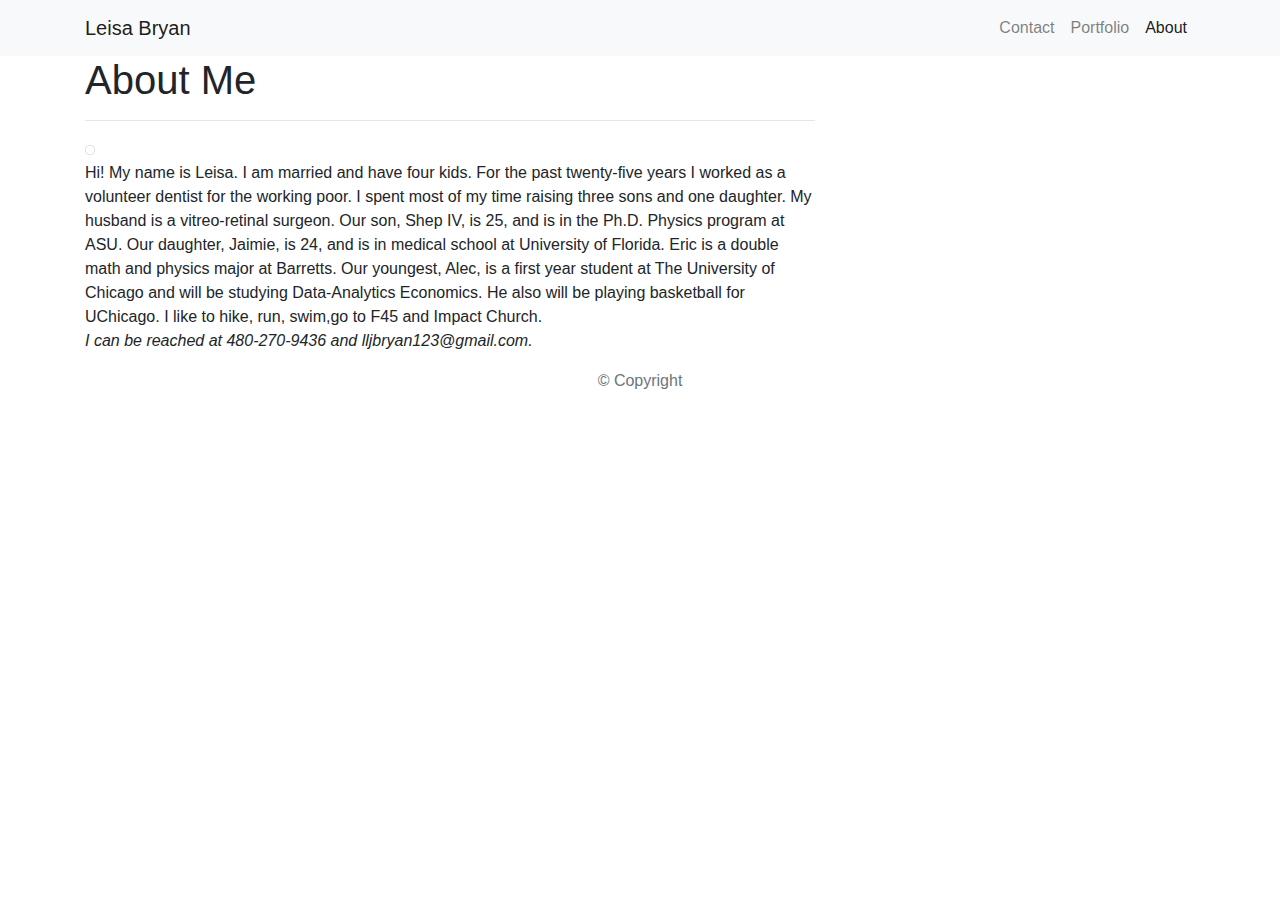
==== index.html @ f73c4841 "fixed file paths" ====
<!DOCTYPE html>
<html lang="en-us">

<head>

  <meta charset="UTF-8">
  <meta name="viewport" content="width=device-width, initial-scale=1.0">
  <meta http-equiv="X-UA-Compatible" content="ie=edge">

  <title>Bootstrap Basic Portfolio</title>

  <!-- Boostrap Stylesheet -->
  <link rel="stylesheet" href="https://maxcdn.bootstrapcdn.com/bootstrap/4.0.0/css/bootstrap.min.css">

  <!-- Our own CSS stylesheet -->
  <link rel="stylesheet" href="assets/css/styles.css" media="screen">

</head>

<body>
  <nav class="navbar navbar-expand-lg navbar-light bg-light">
    <div class="container">
      <!-- Brand and toggle get grouped for better mobile display -->
      <a class="navbar-brand" href="index.html" id="logo">Leisa Bryan</a>
      
      <button class="navbar-toggler" type="button" data-toggle="collapse" data-target="#navbarTogglerDemo01"
        aria-controls="navbarTogglerDemo01" aria-expanded="false" aria-label="Toggle navigation">
        <span class="navbar-toggler-icon"></span>
      </button>
      <!-- Collect the nav links, forms, and other content for toggling -->
      <div class="collapse navbar-collapse" id="navbarTogglerDemo01">
        <ul class="navbar-nav ml-auto mt-2 mt-lg-0">
          <li class="nav-item">
            <a class="nav-link" href="contact.html">Contact</a>
          </li>
          <li class="nav-item">
            <a class="nav-link" href="portfolio.html">Portfolio</a>
          </li>
          <li class="nav-item active">
            <a class="nav-link" href="index.html">About</a>
          </li>
        </ul>
      </div>
      <!-- /.navbar-collapse -->
    </div>
    <!-- /.container -->
  </nav>
  <!-- End of navbar -->

  <!-- Start of container -->
  <main class="container">
    <section class="row">
      <div class="col-md-8">
        <article class="block">
          <h1 class="block-header">About Me</h1>
          <hr />
          <img src="/Users/leisabryan/code/homework/new-portfolio/assets/images/h1.jpeg" alt="" class="img-thumbnail">
          <p> Hi! My name is Leisa. I am married and have four kids. For the past twenty-five years I worked as a
            volunteer dentist for the working poor. I spent most of my time raising three sons and one daughter.
            My husband is a vitreo-retinal surgeon. Our son, Shep IV, is 25, and is in the Ph.D. Physics program
            at ASU. Our daughter, Jaimie, is 24, and is in medical school at University of Florida. Eric is a
            double math and physics major at Barretts. Our youngest, Alec, is a first year student at The
            University of Chicago and will be studying Data-Analytics Economics. He also will be playing
            basketball for UChicago. I like to hike, run, swim,go to F45 and Impact Church. 
            <br>
            <em>I can be reached at 480-270-9436 and lljbryan123@gmail.com.</em>
          </p>
        </article>
      </div>
    </section>
  </main>
  <!-- End of container -->

  <!-- Start of footer -->
  <footer class="footer">
    <div class="two-toned-footer-color"></div>
    <p class="text-muted text-muted-footer text-center">
      &copy; Copyright
    </p>
  </footer>
  <!-- End of footer -->

  <!-- jQuery CDN -->
  <script type="text/javascript" src="https://cdnjs.cloudflare.com/ajax/libs/jquery/3.2.1/jquery.min.js"></script>

  <!-- Bootstrap CDN -->
  <script src="https://maxcdn.bootstrapcdn.com/bootstrap/4.0.0/js/bootstrap.min.js"></script>

</body>

</html>
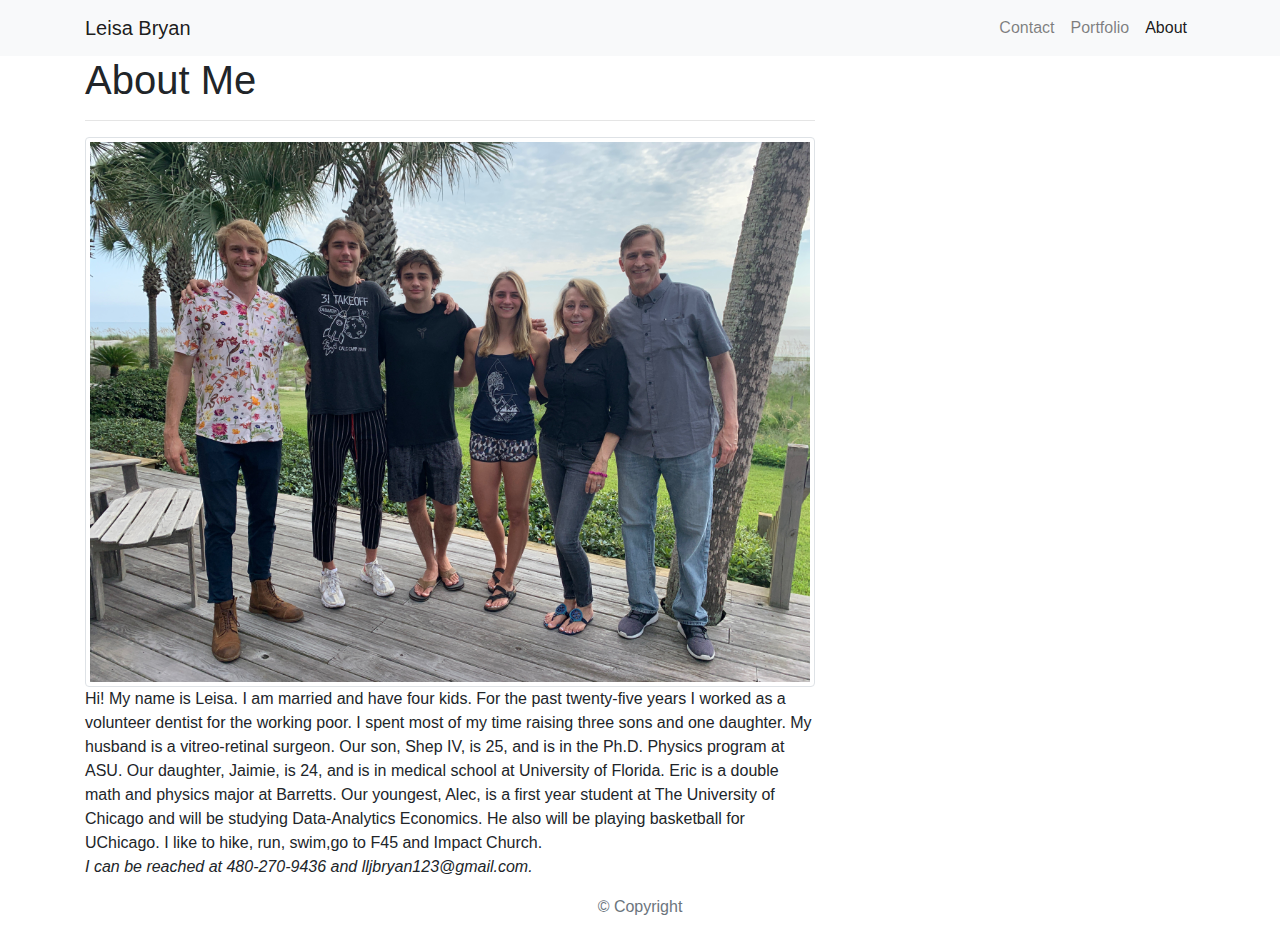
==== commit ea5670f4: "fixed image url" ====
--- a/index.html
+++ b/index.html
@@ -54,7 +54,7 @@
         <article class="block">
           <h1 class="block-header">About Me</h1>
           <hr />
-          <img src="/Users/leisabryan/code/homework/new-portfolio/assets/images/h1.jpeg" alt="" class="img-thumbnail">
+          <img src="assets/images/h1.jpeg" alt="" class="img-thumbnail">
           <p> Hi! My name is Leisa. I am married and have four kids. For the past twenty-five years I worked as a
             volunteer dentist for the working poor. I spent most of my time raising three sons and one daughter.
             My husband is a vitreo-retinal surgeon. Our son, Shep IV, is 25, and is in the Ph.D. Physics program
